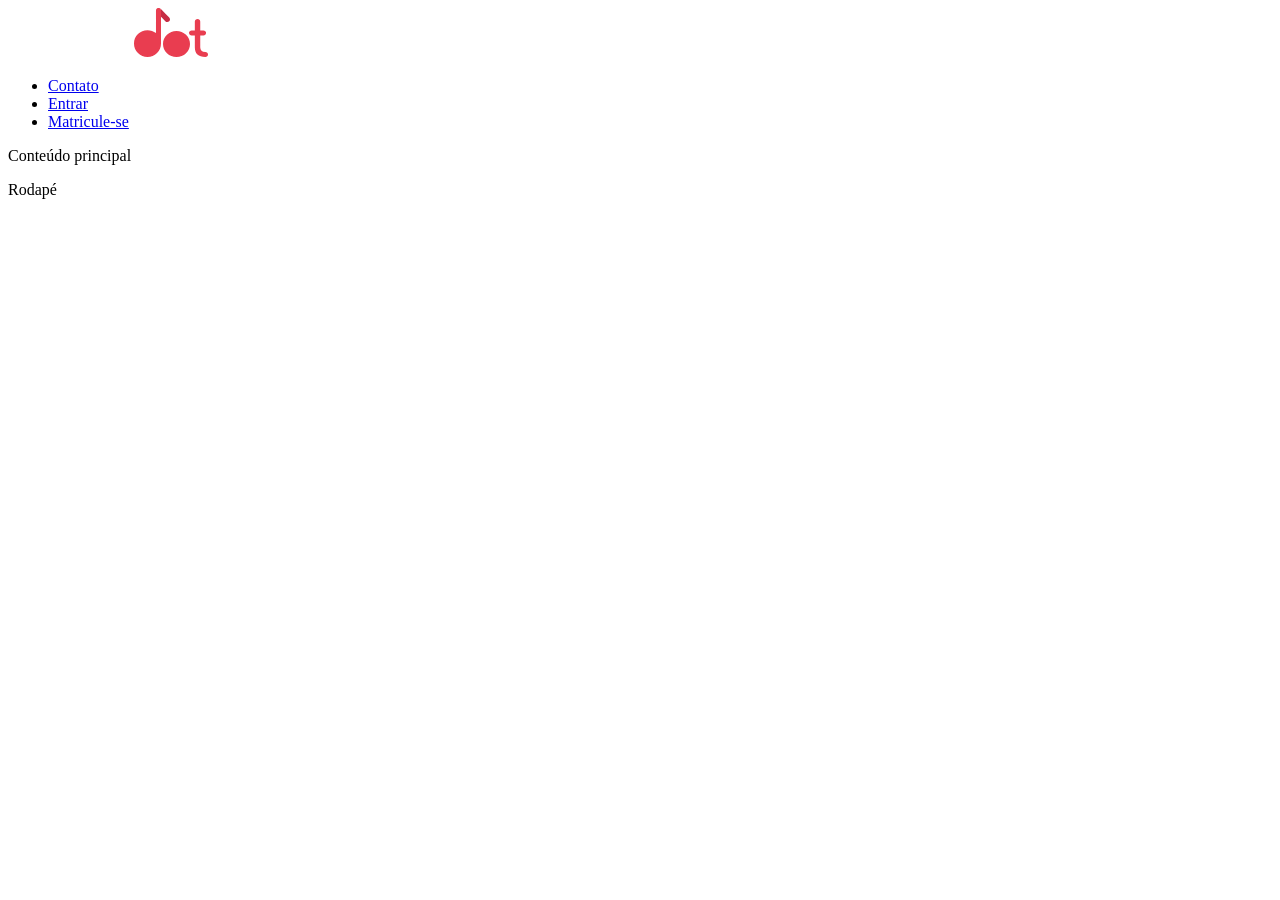
==== index.html @ 0cefbebf "Adicionando index.html" ====
<!DOCTYPE html>
<html lang="en">
<head>
    <meta charset="UTF-8">
    <meta name="viewport" content="width=device-width, initial-scale=1.0">
    <title>Music.dot</title>
    <link rel="stylesheet" href="https://fonts.googleapis.com/css?family=Montserrat:300,400,500,600,700,&display=block" >
    <link rel="stylesheet" href="style.css">
</head>
<body>
   <header>
        <img src="img/musicdot-logo-light.svg" alt="">
        <nav>
            <ul>
                <li><a href="sobre.html#contato">Contato</a></li>
                <li><a href="#">Entrar</a></li>
                <li><a href="#">Matricule-se</a></li>
            </ul>
        </nav>

    </header>
    <main>

      <p>Conteúdo principal</p>
    </main>
    <footer>
        <p>Rodapé</p>
    </footer>
</body>
</html>
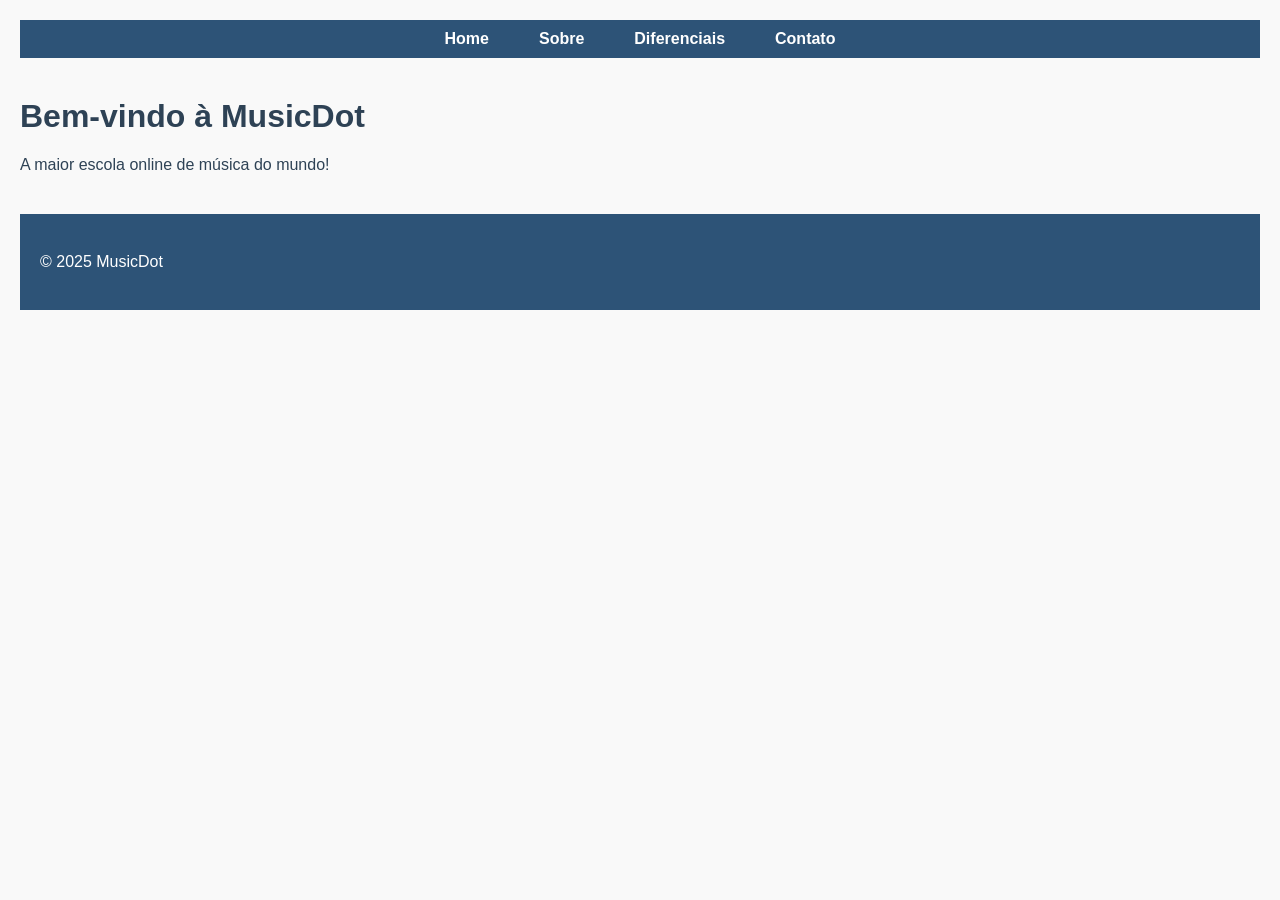
==== commit 6fc2d0b5: "Atividades 6 e 7" ====
--- a/index.html
+++ b/index.html
@@ -1,36 +1,34 @@
-
 <!DOCTYPE html>
-<html lang="en">
+<html lang="pt-br">
 <head>
-    <meta charset="UTF-8">
-    <meta name="viewport" content="width=device-width, initial-scale=1.0">
-    <title>Music.dot</title>
-    <link rel="stylesheet" href="https://fonts.googleapis.com/css?family=Montserrat:300,400,500,600,700,&display=block" >
-    <link rel="stylesheet" href="style.css">
+  <meta charset="UTF-8" />
+  <meta name="viewport" content="width=device-width, initial-scale=1" />
+  <title>MusicDot | Home</title>
+  <link rel="stylesheet" href="css/estilos.css" />
+  <link rel="icon" href="img/favicon.ico" type="image/x-icon" />
 </head>
 <body>
-   <header>
-        <img src="img/musicdot-logo-light.svg" alt="">
-        <nav>
-            <ul>
-                <li><a href="sobre.html#contato">Contato</a></li>
-                <li><a href="#">Entrar</a></li>
-                <li><a href="#">Matricule-se</a></li>
-            </ul>
-        </nav>
 
-    </header>
-    <main>
+  <header>
+    <nav>
+      <ul>
+        <li><a href="index.html">Home</a></li>
+        <li><a href="sobre.html#H">Sobre</a></li>
+        <li><a href="sobre.html#d">Diferenciais</a></li>
+        <li><a href="sobre.html#contato">Contato</a></li>
+      </ul>
+    </nav>
+  </header>
 
-      <p>Conteúdo principal</p>
-    </main>
-    <footer>
-        <p>Rodapé</p>
-    </footer>
+  <main>
+    <h1>Bem-vindo à MusicDot</h1>
+    <p>A maior escola online de música do mundo!</p>
+    <!-- Conteúdo principal da home -->
+  </main>
+
+  <footer>
+    <p>© 2025 MusicDot</p>
+  </footer>
+
 </body>
 </html>
-
-
-
-
-
--- a/css/estilos.css
+++ b/css/estilos.css
@@ -0,0 +1,121 @@
+/* Fonte e cores básicas */
+body {
+  font-family: 'Montserrat', sans-serif;
+  color: #2e4255;
+  margin: 20px;
+  background-color: #f9f9f9;
+}
+
+/* Link padrão */
+a {
+  color: #2d5377;
+  text-decoration: none;
+}
+a:hover {
+  text-decoration: underline;
+}
+
+/* Logo e título */
+img[alt*="Logo"] {
+  display: block;
+  margin: 0 auto 10px auto;
+  max-width: 200px;
+  background: transparent; /* remove fundo se houver */
+}
+
+h1.coloridos {
+  text-align: center;
+  color: #2d5377;
+  margin-bottom: 20px;
+}
+
+/* Figuras */
+figure#matriz {
+  width: 550px;
+  margin: 20px auto;
+  text-align: center;
+}
+
+figure#matriz img {
+  max-width: 100%;
+  height: auto;
+  display: block;
+  margin: 0 auto;
+}
+
+figure#familia {
+  width: 275px;
+  float: right;
+  margin: 0 0 15px 20px;
+  text-align: center;
+}
+
+figure#familia img {
+  max-width: 100%;
+  height: auto;
+  display: block;
+  margin: 0 auto;
+}
+
+/* Rodapé */
+footer {
+  background-color: #2d5377;
+  color: white;
+  padding: 20px;
+  clear: both;
+  margin-top: 40px;
+}
+
+footer section {
+  margin-bottom: 20px;
+}
+
+footer h2 {
+  margin-bottom: 10px;
+  font-size: 1.2em;
+}
+
+footer address p,
+footer p {
+  font-style: normal;
+  line-height: 1.5;
+}
+
+footer nav ul {
+  list-style: none;
+  padding-left: 0;
+  display: flex;
+  gap: 15px;
+}
+
+footer nav ul li a {
+  color: white;
+  font-weight: bold;
+}
+
+footer nav ul li a:hover {
+  text-decoration: underline;
+}
+
+/* Menu de navegação */
+header nav ul {
+  list-style: none;
+  padding-left: 0;
+  display: flex;
+  gap: 20px;
+  justify-content: center;
+  background-color: #2d5377;
+  margin-bottom: 40px;
+}
+
+header nav ul li a {
+  color: white;
+  font-weight: bold;
+  padding: 10px 15px;
+  display: block;
+}
+
+header nav ul li a:hover {
+  background-color: #1b3756;
+  border-radius: 4px;
+}
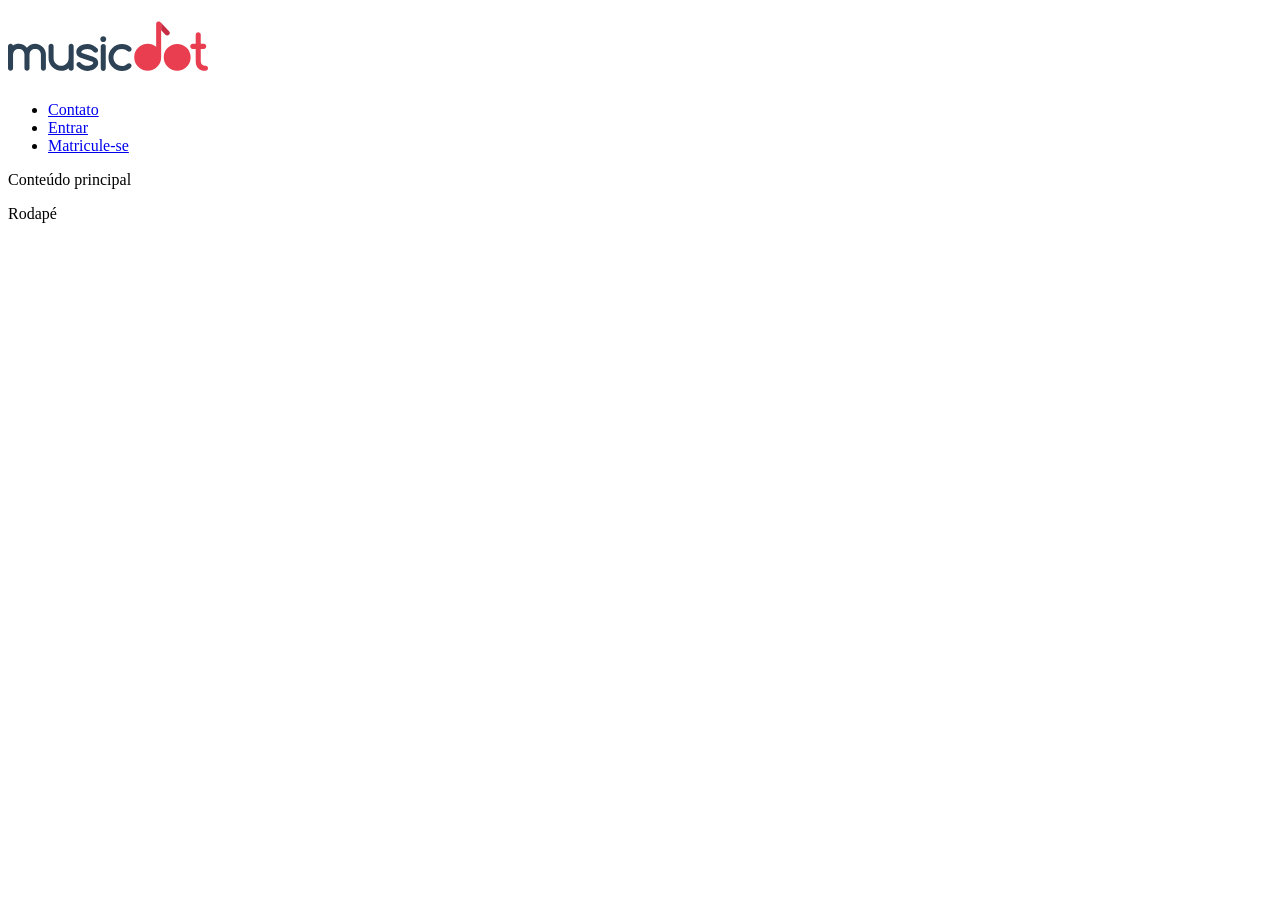
==== commit 8ec129cb: "Atividades atualizadas" ====
--- a/index.html
+++ b/index.html
@@ -1,34 +1,36 @@
 <!DOCTYPE html>
-<html lang="pt-br">
+<html lang="pt-BR">
 <head>
-  <meta charset="UTF-8" />
-  <meta name="viewport" content="width=device-width, initial-scale=1" />
-  <title>MusicDot | Home</title>
-  <link rel="stylesheet" href="css/estilos.css" />
-  <link rel="icon" href="img/favicon.ico" type="image/x-icon" />
+    <meta charset="UTF-8">
+    <meta name="viewport" content="width=device-width, initial-scale=1.0">
+    <title>MusicDot - Página Inicial</title>
+   
+    <link href="https://fonts.googleapis.com/css?family=Montserrat:300,400,500,600,700&display=block" rel="stylesheet">
+   
+    <link rel="stylesheet" href="reset.css">
+
+    <link rel="stylesheet" href="cabeçalho.css">
 </head>
 <body>
+    <header class="cabecalho">
+        <h1>
+            <img src="img/logo.svg" alt="MusicDot">
+        </h1>
+        <nav>
+            <ul>
+                <li><a href="sobre.html#contato">Contato</a></li>
+                <li><a href="#">Entrar</a></li>
+                <li><a href="#">Matricule-se</a></li>
+            </ul>
+        </nav>
+    </header>
 
-  <header>
-    <nav>
-      <ul>
-        <li><a href="index.html">Home</a></li>
-        <li><a href="sobre.html#H">Sobre</a></li>
-        <li><a href="sobre.html#d">Diferenciais</a></li>
-        <li><a href="sobre.html#contato">Contato</a></li>
-      </ul>
-    </nav>
-  </header>
+    <main>
+        <p>Conteúdo principal</p>
+    </main>
 
-  <main>
-    <h1>Bem-vindo à MusicDot</h1>
-    <p>A maior escola online de música do mundo!</p>
-    <!-- Conteúdo principal da home -->
-  </main>
-
-  <footer>
-    <p>© 2025 MusicDot</p>
-  </footer>
-
+    <footer>
+        <p>Rodapé</p>
+    </footer>
 </body>
-</html>
+</html>
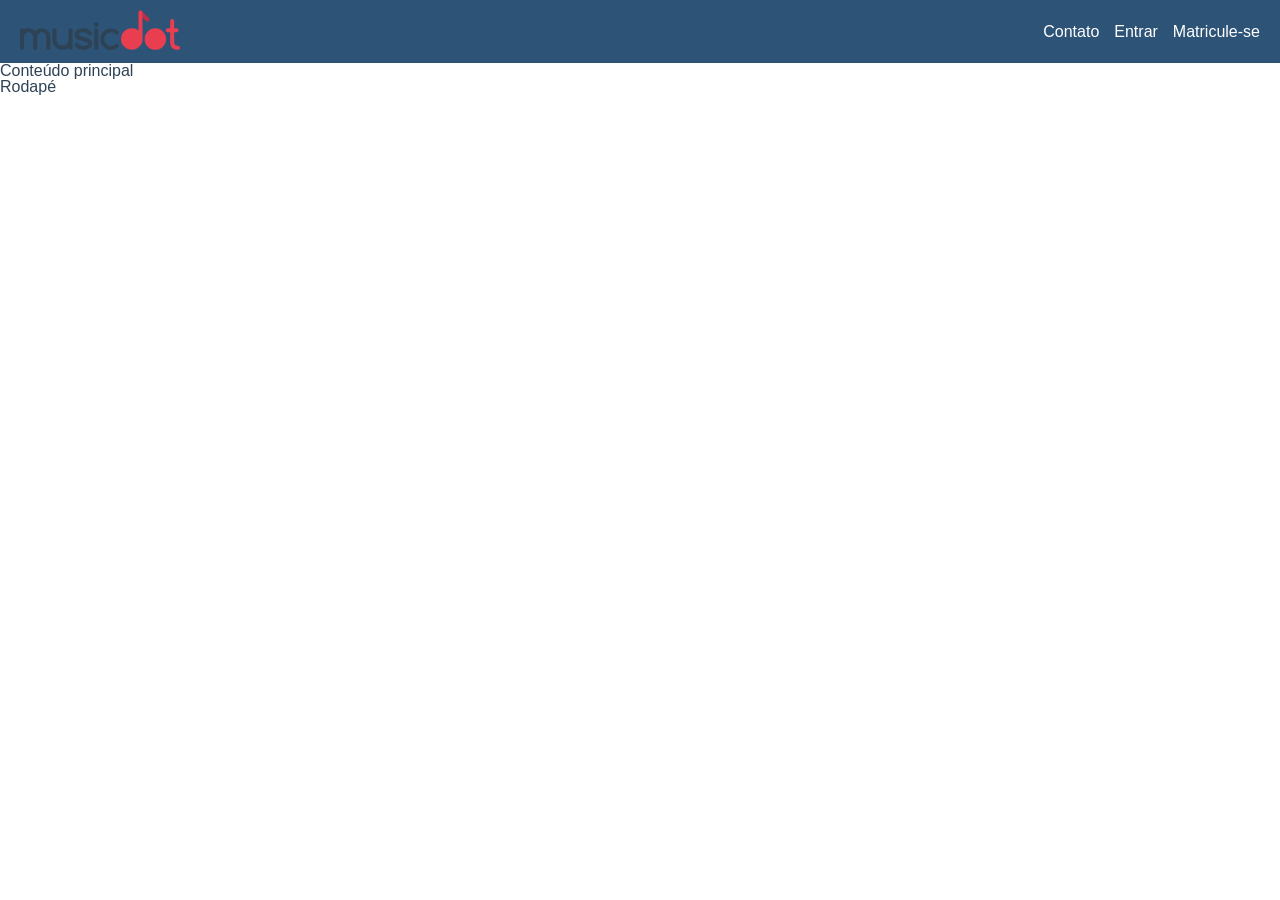
==== commit c9b1473e: "Correção da palavra cabeçalho para cabecalho para não dá erro em outros sistemas" ====
--- a/index.html
+++ b/index.html
@@ -7,9 +7,9 @@
    
     <link href="https://fonts.googleapis.com/css?family=Montserrat:300,400,500,600,700&display=block" rel="stylesheet">
    
-    <link rel="stylesheet" href="reset.css">
+    <link rel="stylesheet" href="css/reset.css">
 
-    <link rel="stylesheet" href="cabeçalho.css">
+    <link rel="stylesheet" href="css/cabecalho.css">
 </head>
 <body>
     <header class="cabecalho">
--- a/css/cabecalho.css
+++ b/css/cabecalho.css
@@ -0,0 +1,19 @@
+.cabecalho {
+    background-color: #2D5377;
+    color: #FFF;
+    padding: 10px 20px;
+    display: flex;
+    align-items: center;
+    justify-content: space-between;
+}
+.cabecalho img {
+    height: 40px;
+}
+.cabecalho nav ul {
+    display: flex;
+    gap: 15px;
+}
+.cabecalho nav ul li a {
+    color: #FFF;
+    font-weight: 500;
+}
